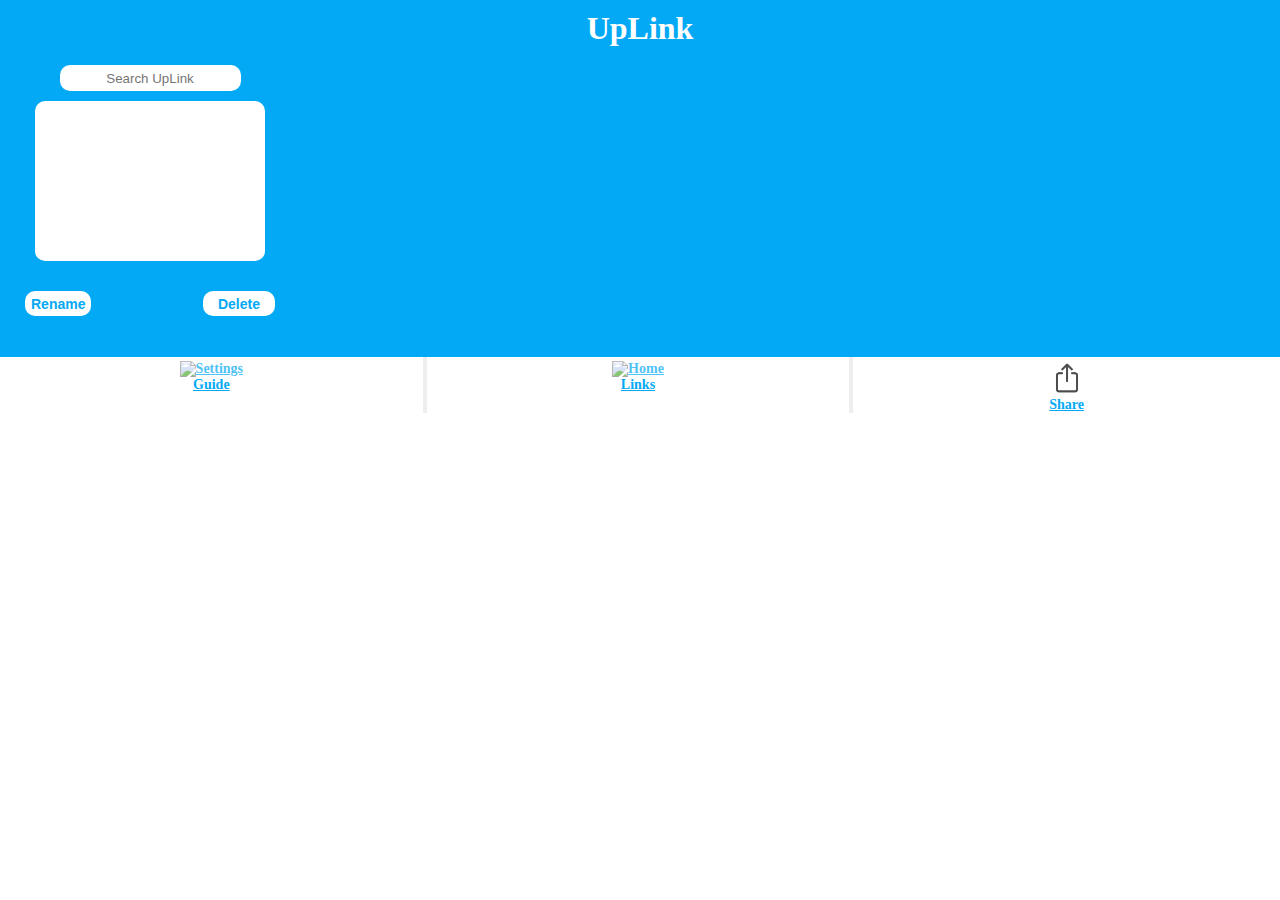
==== index.html @ f1bfa6b0 "Changed premium to share" ====
<!DOCTYPE html>
<html lang="en">
    <head>
        <meta charset="UTF-8">
        <meta http-equiv="X-UA-Compatible" content="IE=edge">
        <meta name="viewport" content="width=device-width, initial-scale=1.0">
        <link rel="stylesheet" href="main.css">
        <title>UpLink</title>
        <script src='./js/main.js' defer="defer"></script>
    </head>
    <body>
        <div class="links-page">
        <header>
            <h1 class="heading-1">UpLink</h1>
        </header>
        <div class = "container">
            <div class="searchbar-container">
                <input id="searchBar" type="text" placeholder="Search UpLink">
            </div>
                <div class="scroll-highlight">
                    <ul id="allLinks">
                    </ul>
                </div>
            <div class="button"> 
                <button id="renameBtn">Rename</button>
                <button id="deleteBtn">Delete</button>
            </div>
        </div>
<!-- <a href="https://www.flaticon.com/free-icons/link" title="link icons">Link icons created by Roundicons - Flaticon</a> -->
    </div>

        <footer>
            <ul class="nav">
                <div class="box-one">
                    <a href="./info.html">  <img class="icon-settings" src="./icons/settings.png" alt="Settings"></a>
                    <li id="settings"><a href="info.html"> Guide</a></li>
                </div>

                <div class="box-two">
                    <a href="index.html"><img class="icon-links" src="./icons/home.png" alt="Home"></a>
                    <li id="links"><a href="index.html">Links</a></li>
                </div>
                    <div class="box-three">
                        <a href="share.html"><img class="icon-share" src="./icons/share.png" alt="Share Icon"></a>
                        <li id="share"><a href="share.html">Share</a></li>
                    </div>
            </ul>

        </footer>
    </body>
</html>
---- main.css ----
*{
  margin: 0px;
}

/* Page Defaults */
.links-page {
  background-color: #03a9f4;
  padding: 10px;
}

.pre-page{
  box-sizing: border-box;
  color: #03a9f4;
  border: 10px solid #03a9f4;
}

/* Common */
body{
  padding: 0px;
}


header {
  text-align: center;
}
.container {
  height: 270px;
  width: 250px;
  margin: 15px;
}
.container__subtitle{
  font-size: 18px;
}
/* Navigation */

.nav {
  padding:0px;
  display: grid;
  grid-template-columns: repeat(3, 1fr);
  grid-template-rows: repeat(1, 1fr);
  font-size: 14px;
  font-weight: bold;
  text-align: center;
  background-color: white;
}

.nav li {
  list-style: none;
}

.nav a {
  color: #03a9f4;
  font-size: 14px;
}

.nav img {
  opacity: .7;
}

.nav a:active,
a:hover {
  text-decoration: underline;
}

.box-one {
  border-right: 4px solid rgba(221, 220, 220, 0.48);
  grid-column: 1;
  grid-row: 1;
  padding-top: 4px
}
.icon-settings{
  grid-column: 1;
  grid-row: 2;
  width: 32px;
}

.icon-links {
  width: 32px;
  grid-column: 2;
  grid-row: 2;
}

#links {
  grid-column: 2;
  grid-row: 3;
}

.box-two {
  border-right: 4px solid rgba(221, 220, 220, 0.48);
  grid-column: 2;
  grid-row: 1;
  padding-top: 4px
}


.icon-share {
width: 34px;
   grid-column: 3;
  grid-row: 1/2;
}

#share {
  margin-top: -2px;
  grid-column: 3;
  grid-row: 3;
}

.box-three {
  grid-column: 3;
  grid-row: 1;
  padding-top: 4px
}


/* Home Page */
.heading-1{
  color:white;
}
.searchbar-container{
  width:100%;
  text-align: center;
}
#searchBar {
  margin-top: 3px;
  border-radius: 10px;
  border: none;
  height: 24px;
  margin-bottom: 5px;
  outline: none;
  text-align: center;
}

.scroll-highlight{
  margin: 5px 10px;
  min-height: 160px;
  max-height: 175px;
  font-size: 14px;
  overflow-y:auto;
  overflow-x:hidden;
  background: white;
  border-radius: 10px;
}

.scroll-highlight a,a:visited,a:active{
   color: blue;
    text-decoration: none;

}
.scroll-highlight::-webkit-scrollbar {
  width: 15px;
}

.scroll-highlight::-webkit-scrollbar-thumb{
  background:rgb(214, 212, 212);
  border-radius: 10px;
}
.scroll-highlight ul {
  padding-left: 0px;
  list-style: none;
}
.scroll-highlight a{
  padding-left: 5px;
}
.selected{
  background-color: rgb(197, 194, 194);
  cursor: pointer;
}



.button{
  margin-top: 30px;
}
#deleteBtn{
  padding: 0 15px;
  float: right;
}

.button > *{
  font-size: 14px;
  color:#03a9f4;
  font-weight: bold;
  border: none;
  height: 25px;
 border-radius: 10px;
 background-color: white;
}
button:hover{
  cursor: pointer;
}
.sel{
  background-color: rgb(197, 194, 194);
}

/* Share Page */
.pre-cont{
  display: grid;
  grid-template-rows: repeat(8, 1fr);
  text-align: center;
}
.container__description{
  font-size: 15px;
}
.container__description a{
  color:white;
}

.pre-benefits {
  font-size: 16px;
  font-weight: bold;
  grid-row: 3;
}

.pre-benefits li {
  list-style-image: url(./icons/check.png);
  margin-right: 40px;
}
.pre-pricing{
  justify-self: center;
  grid-row: 7;
  background-color: #03a9f4;
  border: none;
  border-radius: 10px;
  font-size: 14px;
  list-style: none;
  padding: 10px;
  width: 50%;
}
.container--website{
  background:#03a9f4;
  color: white;
  padding: 2px;
}

.container--referral{
  font-size: 14px;
  font-weight: 600;
  grid-row: 4;
}
.container--referral p{
  margin-bottom: 30px;
}
.container__email{
  font-weight: 500;
  font-size: 16px;
  padding: 10px;
  outline: none;
  border-radius: 10px;
  border: solid grey 2px;
}
.pre-pricing, .pre-pricing:visited{
  font-weight: bold;
  color: white;
  cursor: pointer;
}


/* Info Page */
.info-btn{
  position: absolute;
  top: 285px;
  left: 0;
  right: 0;
  margin: 0 auto;
  width: 70%;
}

.feat-cont{
  text-align: left;
}
.guide-features li{
 border-bottom: 1px solid #03a9f4;
}
.guide-features input{
  background: transparent;
  border: none;
  cursor: pointer;
  color: #03a9f4;
  font-weight: bold;
}
.guide-features{
  list-style: none;
}
.guide-features li::before {
  content: "";
  border-color: transparent #03a9f4;
  border-style: solid;
  border-width: 0.35em 0 0.35em 0.45em;
  display: block;
  height: 0;
  width: 0;
  left: -1em;
  top: 0.9em;
  position: relative;
  margin: 0px;
  padding: 0px;
}
.content{
  display: none;
}
.showContent{
  display: "block";
}
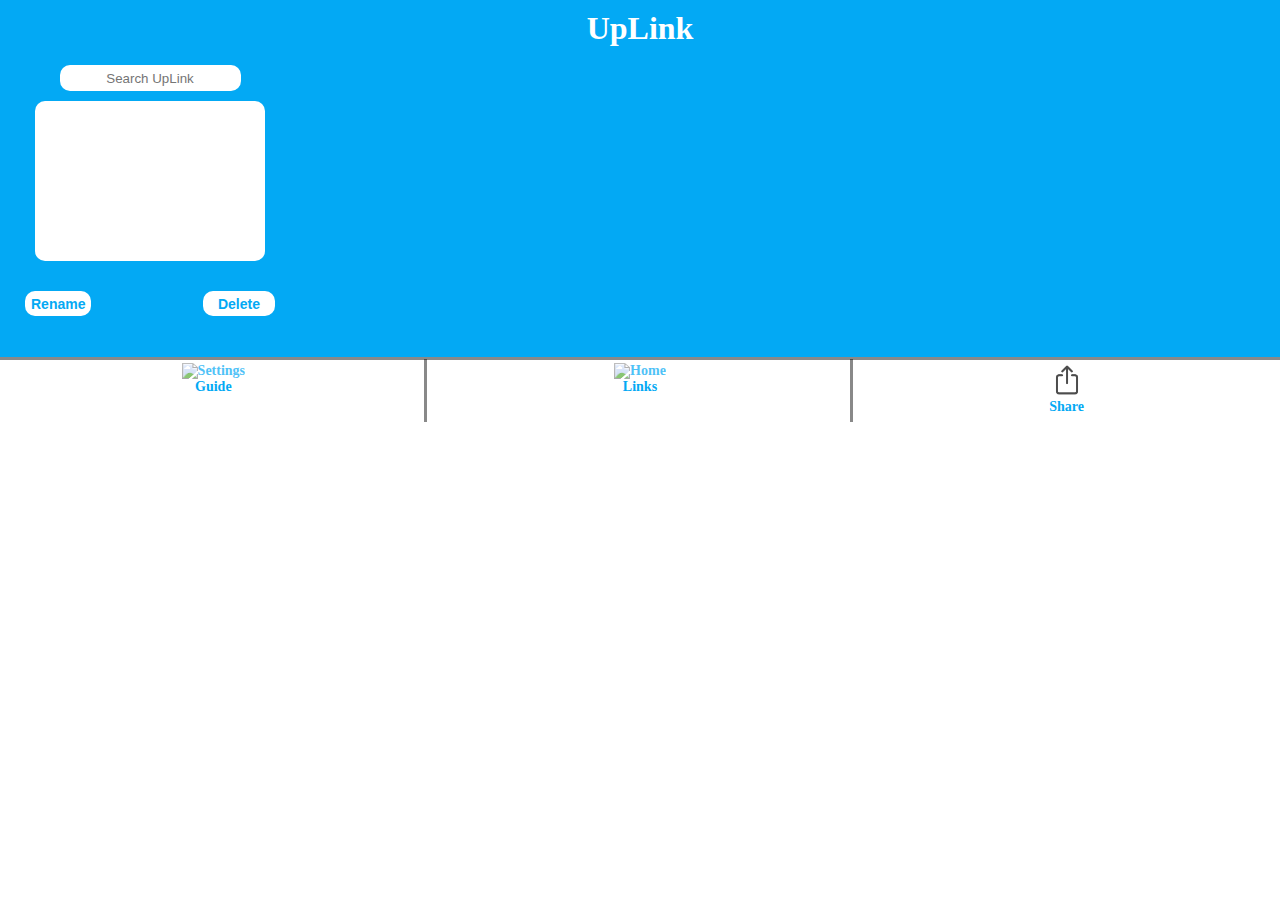
==== commit c83a9bc2: "Final Updates" ====
--- a/index.html
+++ b/index.html
@@ -13,7 +13,7 @@
         <header>
             <h1 class="heading-1">UpLink</h1>
         </header>
-        <div class = "container">
+        <div class = "pageContent">
             <div class="searchbar-container">
                 <input id="searchBar" type="text" placeholder="Search UpLink">
             </div>
@@ -29,23 +29,23 @@
 <!-- <a href="https://www.flaticon.com/free-icons/link" title="link icons">Link icons created by Roundicons - Flaticon</a> -->
     </div>
 
-        <footer>
-            <ul class="nav">
-                <div class="box-one">
-                    <a href="./info.html">  <img class="icon-settings" src="./icons/settings.png" alt="Settings"></a>
-                    <li id="settings"><a href="info.html"> Guide</a></li>
-                </div>
-
-                <div class="box-two">
-                    <a href="index.html"><img class="icon-links" src="./icons/home.png" alt="Home"></a>
-                    <li id="links"><a href="index.html">Links</a></li>
-                </div>
-                    <div class="box-three">
-                        <a href="share.html"><img class="icon-share" src="./icons/share.png" alt="Share Icon"></a>
-                        <li id="share"><a href="share.html">Share</a></li>
-                    </div>
-            </ul>
-
-        </footer>
+    <footer>
+        <ul class="nav">
+            <a href="info.html" class="navInfo">
+                <img class="icon-settings" src="./icons/settings.png" alt="Settings">
+                <li id="settings">Guide</li>
+            </a>
+            <div class="rightBorder"></div>
+            <a href="index.html" class="navLinks">
+                <img class="icon-links" src="./icons/home.png" alt="Home">
+                <li id="links">Links</li>
+            </a>
+            <div class="leftBorder"></div>
+            <a href="share.html" class="navShare">
+                <img class="icon-share" src="./icons/share.png" alt="Share Icon">
+                <li id="share">Share</li>
+            </a>
+        </ul>
+    </footer>
     </body>
 </html>--- a/main.css
+++ b/main.css
@@ -1,3 +1,9 @@
+html{
+  width: 100%;
+  border-right: none;
+  outline: none;
+  
+}
 *{
   margin: 0px;
 }
@@ -8,33 +14,42 @@
   padding: 10px;
 }
 
-.pre-page{
-  box-sizing: border-box;
+body{
+  border-image-outset: 0px;
+  box-sizing: border-box; 
+}
+
+
+/* pre-page */
+.pageContainer{
   color: #03a9f4;
   border: 10px solid #03a9f4;
-}
+  
+}
+
+.pageContainer__grid{
+  display: grid;
+    grid-template-rows: repeat(8, 1fr);
+    text-align: center;
+}
+
 
 /* Common */
-body{
-  padding: 0px;
-}
-
-
 header {
   text-align: center;
 }
-.container {
+.pageContent {
   height: 270px;
   width: 250px;
   margin: 15px;
 }
-.container__subtitle{
+.pageContent__title{
   font-size: 18px;
 }
 /* Navigation */
-
 .nav {
   padding:0px;
+  height: 60px;
   display: grid;
   grid-template-columns: repeat(3, 1fr);
   grid-template-rows: repeat(1, 1fr);
@@ -42,31 +57,32 @@
   font-weight: bold;
   text-align: center;
   background-color: white;
-}
-
+  align-items: center;
+  border-top: 3px solid rgba(0, 0, 0, 0.462);
+}
+.nav a{
+  text-decoration: none;
+  color:#03a9f4;
+}
+.nav a:active{
+  color: #03a9f4;
+}
+.nav a:hover{
+  background-color: rgba(150, 148, 148, 0.37);
+}
 .nav li {
   list-style: none;
 }
 
-.nav a {
-  color: #03a9f4;
-  font-size: 14px;
-}
-
 .nav img {
   opacity: .7;
 }
 
-.nav a:active,
-a:hover {
-  text-decoration: underline;
-}
-
-.box-one {
-  border-right: 4px solid rgba(221, 220, 220, 0.48);
+.navInfo{
   grid-column: 1;
   grid-row: 1;
-  padding-top: 4px
+  padding-top: 5px;
+  height: 100%;
 }
 .icon-settings{
   grid-column: 1;
@@ -84,15 +100,31 @@
   grid-column: 2;
   grid-row: 3;
 }
-
-.box-two {
-  border-right: 4px solid rgba(221, 220, 220, 0.48);
+.rightBorder{
+  grid-column: 1;
+  grid-row: 1;
+  height: 105%;
+  width: 3px;
+  background-color: rgba(0, 0, 0, 0.462);
+  justify-self: end;
+}
+.leftBorder {
   grid-column: 2;
   grid-row: 1;
-  padding-top: 4px
-}
-
-
+  height: 105%;
+  width: 3px;
+  background-color: rgba(0, 0, 0, 0.462);
+  justify-self: end;
+}
+.navLinks{
+  grid-column: 2;
+  grid-row: 1;
+  padding-top: 5px;
+    height: 100%;}
+/* 
+.active-card{
+  background: rgba(150, 148, 148, 0.484);
+} */
 .icon-share {
 width: 34px;
    grid-column: 3;
@@ -105,10 +137,11 @@
   grid-row: 3;
 }
 
-.box-three {
+.navShare{
   grid-column: 3;
   grid-row: 1;
-  padding-top: 4px
+  padding-top: 5px;
+    height: 100%;
 }
 
 
@@ -193,39 +226,19 @@
 }
 
 /* Share Page */
-.pre-cont{
-  display: grid;
-  grid-template-rows: repeat(8, 1fr);
-  text-align: center;
-}
-.container__description{
+.pageContent__description{
   font-size: 15px;
 }
-.container__description a{
+.pageContent__description a{
   color:white;
 }
-
-.pre-benefits {
-  font-size: 16px;
-  font-weight: bold;
-  grid-row: 3;
-}
-
-.pre-benefits li {
-  list-style-image: url(./icons/check.png);
-  margin-right: 40px;
-}
-.pre-pricing{
-  justify-self: center;
-  grid-row: 7;
-  background-color: #03a9f4;
-  border: none;
-  border-radius: 10px;
-  font-size: 14px;
-  list-style: none;
-  padding: 10px;
-  width: 50%;
-}
+.pageContent__align--top{
+  grid-row: 2;
+}
+.pageContent__align--bot{
+  grid-row: 4;
+}
+
 .container--website{
   background:#03a9f4;
   color: white;
@@ -258,30 +271,44 @@
 /* Info Page */
 .info-btn{
   position: absolute;
-  top: 285px;
-  left: 0;
-  right: 0;
+  top: 68%;
   margin: 0 auto;
+  justify-self: center;;
   width: 70%;
-}
-
-.feat-cont{
+  background-color: #03a9f4;
+  border: none;
+  border-radius: 10px;
+  font-size: 16px;
+  list-style: none;
+  padding: 13px;
+
+}
+.info-btn a {
+  text-decoration: none;
+  color: white;
+  font-weight: bold;
+}
+.info-btn:hover{
+  cursor: pointer;
+}
+
+.featuresCont__left--align{
   text-align: left;
 }
-.guide-features li{
+.featuresCont  li{
  border-bottom: 1px solid #03a9f4;
 }
-.guide-features input{
+.featuresCont  input{
   background: transparent;
   border: none;
   cursor: pointer;
   color: #03a9f4;
   font-weight: bold;
 }
-.guide-features{
+.featuresCont {
   list-style: none;
 }
-.guide-features li::before {
+.featuresCont  li::before {
   content: "";
   border-color: transparent #03a9f4;
   border-style: solid;
